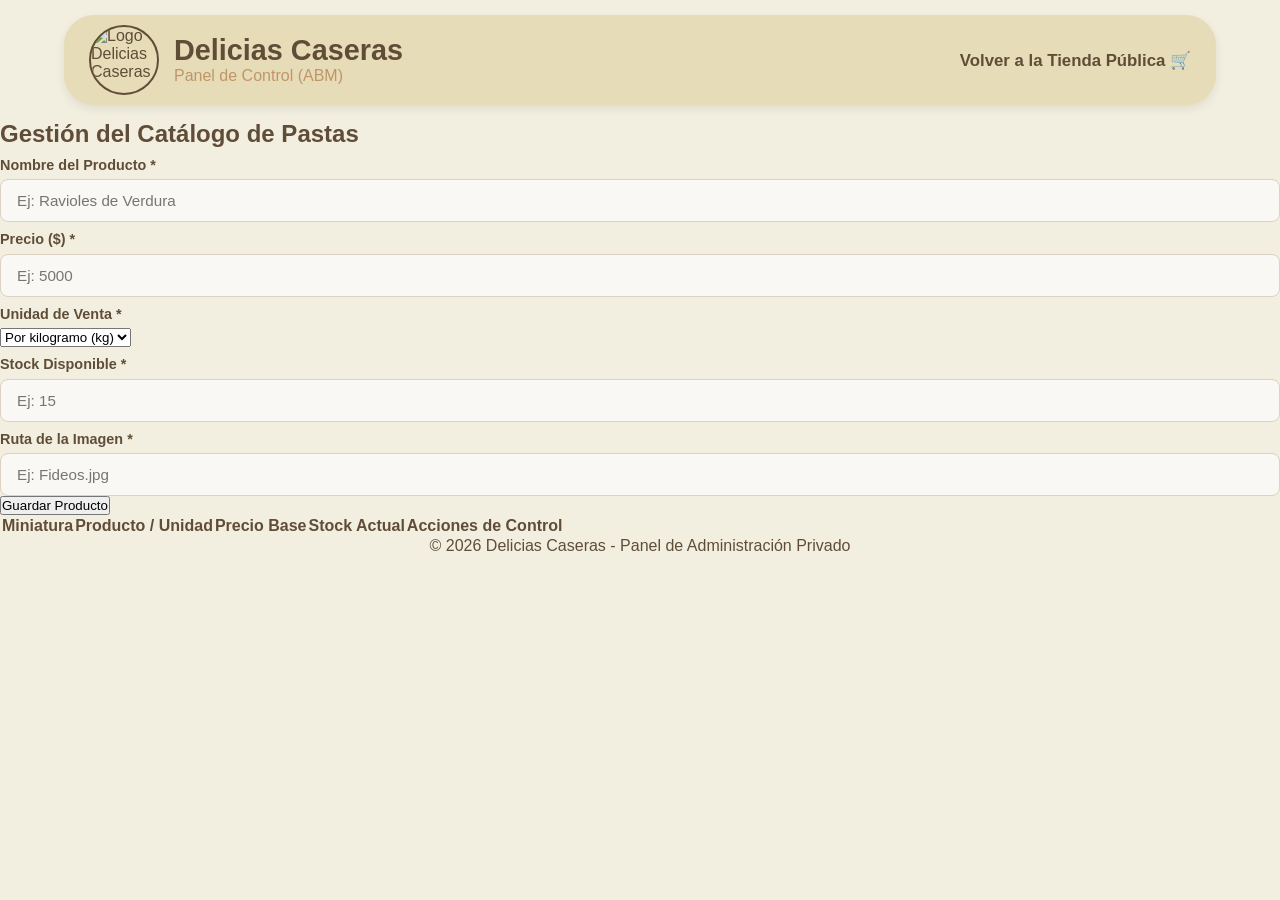
==== admin.html @ 1b64d831 "coreccion del i.html a index.html, tambien cambiamos el i.css por styles.css" ====
<!DOCTYPE html>
<html lang="es">
<head>
    <meta charset="UTF-8">
    <meta name="viewport" content="width=device-width, initial-scale=1.0">
    <title>Panel de Administración - Delicias Caseras</title>
    <link rel="stylesheet" href="css/styles.css">
    <link rel="stylesheet" href="shopping-cart/admin.css">
</head>
<body>

    <header class="header">
        <nav class="navbar">
            <div class="d">
                <img src="img/Logo.jpg" alt="Logo Delicias Caseras" class="logo">
                <div class="d-texto">
                    <h1>Delicias Caseras</h1>
                    <h2>Panel de Control (ABM)</h2>
                </div>
            </div>
            <ul class="nav_links">
                <li><a href="index.html" class="link-tienda">Volver a la Tienda Pública 🛒</a></li>
            </ul>
        </nav>
    </header>

    <main class="admin-container">
        
        <h2 class="admin-title">Gestión del Catálogo de Pastas</h2>

        <form id="form-producto" class="form-inline">
            
            <input type="hidden" id="prod-id">

            <div class="form-group">
                <label for="prod-nombre">Nombre del Producto *</label>
                <input type="text" id="prod-nombre" required placeholder="Ej: Ravioles de Verdura">
            </div>

            <div class="form-group">
                <label for="prod-precio">Precio ($) *</label>
                <input type="number" id="prod-precio" required min="0" placeholder="Ej: 5000">
            </div>

            <div class="form-group">
                <label for="prod-unidad">Unidad de Venta *</label>
                <select id="prod-unidad" required>
                    <option value="kg">Por kilogramo (kg)</option>
                    <option value="plancha">Por plancha</option>
                    <option value="porción">Por porción</option>
                    <option value="docena">Por docena</option>
                </select>
            </div>

            <div class="form-group">
                <label for="prod-stock">Stock Disponible *</label>
                <input type="number" id="prod-stock" required min="0" placeholder="Ej: 15">
            </div>

            <div class="form-group">
                <label for="prod-foto">Ruta de la Imagen *</label>
                <input type="text" id="prod-foto" placeholder="Ej: Fideos.jpg">
            </div>

            <div class="btn-submit-container">
                <button type="submit" class="btn-guardar-cambios">Guardar Producto</button>
            </div>

        </form>

        <section class="tabla-responsiva">
            <table class="tabla-gestion">
                <thead>
                    <tr>
                        <th>Miniatura</th>
                        <th>Producto / Unidad</th>
                        <th>Precio Base</th>
                        <th>Stock Actual</th>
                        <th>Acciones de Control</th>
                    </tr>
                </thead>
                <tbody id="tabla-productos-body"></tbody>
            </table>
        </section>

    </main>

    <footer>
        <p>&copy; 2026 Delicias Caseras - Panel de Administración Privado</p>
    </footer>

    <script src="shopping-cart/admin.js"></script>
    <script src="shopping-cart/carrito.js"></script>
</body>
</html>
---- css/styles.css ----
:root {
    /* Paleta extraída directamente de tu logo */
    --fondo-body: #F3EFE0;
    --fondo-heder: #E6DCB8;
    --primario-palabras: #604D38;
    --primario-bordes: #604D38;
    --secundario-palabras: #C29567;
    --fondo-footer: #604D38;
    --text-titulos: #604D38;
    --text-footer: #F3EFE0;
    --white: #FFFFFF;
    --texto-producto: rgba(194, 149, 103, 0.15);
    
    --olive-dark: #4F5D2F;
    --olive-light: #6E7F47;
    --bg-cream: #FAF6EE;
    --text-dark: #333333;
    --card-shadow: 0 4px 15px rgba(0, 0, 0, 0.05);
    --transition: all 0.3s ease;
}

/* wachin aca esta el menu de sesion */

.usuario-menu{
    position:relative;
}

.menu-usuario{
    display:none;
    position:absolute;
    top: 47px;
    background:white;
    border-radius:8px;
    min-width:110px;
    box-shadow:0 5px 15px rgba(0,0,0,.2);
}

.menu-usuario a{
    display:block;
    padding:10px;
    text-decoration:none;
    color:black;
}

.menu-usuario a:hover{
    background:#f2f2f2;
    border-radius: 7px;
}

.usuario-menu:hover .menu-usuario{
    display:block;
}

/* ==========================================================================
   2. REGLAS GENERALES Y RESETS
   ========================================================================== */
* {
    margin: 0;
    padding: 0;
    box-sizing: border-box;
}

body {
    font-family: 'Segoe UI', Tahoma, Geneva, Verdana, sans-serif;
    background-color: var(--fondo-body);
    color: var(--text-titulos);
    display: flex;
    flex-direction: column;
    min-height: 100vh;
}

/* Asegura que las imágenes no desborden sus contenedores en móviles */
img {
    max-width: 100%;
    height: auto;
}

/* ==========================================================================
   3. HEADER Y NAVEGACIÓN (NAVBAR)
   ========================================================================== */
.header {
    padding: 15px 5%;
    position: sticky; /* <- Hace la magia */
    top: 0;           /* <- Le dice que se pegue justo arriba de todo */
    z-index: 1000;    /* <- Capa flotante alta para que pase por encima de las fotos y productos */
}

.navbar {
    display: flex;
    justify-content: space-between;
    align-items: center;
    background-color: var(--fondo-heder);
    padding: 10px 25px;
    border-radius: 30px;
    position: static;
    box-shadow: 0 4px 10px rgba(0, 0, 0, 0.08); /* <- Sombra sutil para el efecto flotante */
}


.d {
    display: flex;
    align-items: center;
    gap: 15px;
}

.logo {
    width: 70px;
    height: 70px;
    border-radius: 50%;
    object-fit: cover;
    border: 2px solid var(--primario-bordes);
}

.d-texto h1 {
    font-size: 1.8rem;
    color: var(--primario-palabras);
    line-height: 1.1;
}

.d-texto h2 {
    font-size: 1.0rem;
    color: var(--secundario-palabras);
    font-weight: 500;
}

.nav_links {
    display: flex;
    align-items: center;
    gap: 25px;
    list-style: none;
}

/* Enlaces del menú limpios */
.nav_links a {
    color: var(--text-titulos);
    text-decoration: none;
    font-weight: 600;
    font-size: 1.05rem;
    transition: color 0.3s;
}

.nav_links a:hover {
    color: var(--secundario-palabras);
}

/* ==========================================================================
   4. CARRITO DE COMPRAS (BOTÓN Y DROPDOWN)
   ========================================================================== */
.cart-btn {
    background-color: var(--texto-producto);
    border: 2px solid var(--primario-bordes);
    padding: 8px 18px;
    border-radius: 20px;
    font-size: 1.2rem;
    cursor: pointer;
    display: flex;
    align-items: center;
    gap: 8px;
    transition: transform 0.2s, background-color 0.3s;
}

.cart-btn:hover {
    transform: scale(1.05);
    background-color: rgba(139, 94, 60, 0.25);
}

.cart-num {
    font-size: 0.9rem;
    background-color: var(--primario-bordes);
    color: var(--white);
    padding: 2px 8px;
    border-radius: 50px;
    font-weight: bold;
}

.cart-dropdown {
    position: absolute;
    top: 90px;
    right: 0px;
    width: 300px;
    background: white;
    border-radius: 15px;
    padding: 20px;
    box-shadow: 0 0 15px rgba(0,0,0,0.2);
    display: none;
    z-index: 999;
    max-height: 400px;  /* <- Le pones un límite para que no se vaya al infinito */
    overflow-y: auto;   /* <- Si se pasa de los 400px, crea un scroll propio adentro de la cajita */
}

.cart-dropdown.active {
    display: block;
}

.cart-item {
    display: flex;
    justify-content: space-between;
    margin-bottom: 10px;
    border-bottom: 1px solid #ddd;
    padding-bottom: 5px;
}

.empty-cart {
    color: gray;
    text-align: center;
}

.go-shopping {
    display: block;
    text-align: center;
    margin-top: 10px;
    color: #8b0000;
    font-weight: bold;
    text-decoration: none;
}

.go-shopping:hover {
    text-decoration: underline;
}

/* ==========================================================================
   5. SECCIÓN NOSOTROS
   ========================================================================== */
.seccion-nosotros {
    max-width: 1200px;
    margin: 4rem auto;
    padding: 0 2rem;
    display: grid;
    grid-template-columns: 1fr 1fr;
    gap: 4rem;
    align-items: center;
}

.nosotros-contenido {
    padding-right: 1rem;
}

.tradicion {
    color: var(--secundario-palabras);
    text-transform: uppercase;
    font-weight: 700;
    font-size: 0.85rem;
    letter-spacing: 2px;
    margin-bottom: 0.5rem;
    display: inline-block;
}

.nosotros-contenido h2 {
    font-size: 2.5rem;
    line-height: 1.2;
    margin-bottom: 1.5rem;
    color: var(--primario-palabras);
}

.nosotros-contenido p {
    color: #4A4A4A;
    margin-bottom: 1.2rem;
    font-size: 1.05rem;
    line-height: 1.6;
}

.nosotros-imagen {
    position: relative;
    border-radius: 16px;
    overflow: hidden;
    box-shadow: var(--card-shadow);
    height: 400px;
    display: flex;
    align-items: center;
    justify-content: center;
    background-color: var(--white);
    border: 1px solid rgba(0,0,0,0.05);
}

.nosotros-foto-placeholder {
    max-width: 100%;
    height: auto;
    border-radius: 8px;
}

.nosotros-foto-sugerencia {
    font-size: 0.85rem;
    color: #666666;
    margin-top: 10px;
}

.cart-dropdown {
    position: absolute;
    top: 85px;
    right: 5%;
    width: 320px;
    background: var(--white);
    border-radius: 15px;
    padding: 20px;
    box-shadow: 0 10px 25px rgba(0,0,0,0.1);
    display: none;
    z-index: 999;
    border: 1px solid var(--texto-producto);
}

.cart-dropdown.active {
    display: block;
}

.cart-item {
    display: flex;
    justify-content: space-between;
    margin-bottom: 10px;
    border-bottom: 1px solid #ddd;
    padding-bottom: 5px;
}

.empty-cart {
    color: gray;
    text-align: center;
    font-size: 0.95rem;
}

.go-shopping {
    display: block;
    text-align: center;
    margin-top: 15px;
    color: var(--primario-palabras);
    font-weight: bold;
    text-decoration: none;
}

.go-shopping:hover {
    text-decoration: underline;
}

/* Botones de acción ovalados */
.cart-btn {
    background-color: var(--texto-producto);
    border: 2px solid var(--primario-bordes);
    color: var(--primario-palabras);
    padding: 8px 18px;
    border-radius: 20px;
    font-size: 1rem;
    cursor: pointer;
    display: flex;
    align-items: center;
    gap: 8px;
    transition: transform 0.2s, background-color 0.3s;
}

.cart-btn:hover {
    transform: scale(1.05);
    background-color: rgba(194, 149, 103, 0.3);
}

.cart-num {
    font-size: 0.85rem;
    background-color: var(--primario-bordes);
    color: var(--white);
    padding: 2px 8px;
    border-radius: 50px;
    font-weight: bold;
}

/* ==========================================================================
   6. SECCIÓN CATÁLOGO / MENÚ DE PRODUCTOS
   ========================================================================== */
.menu {
    flex: 1;
    padding: 40px 5%;
    max-width: 1200px;
    margin: 0 auto;
    width: 100%;
}

.titulo {
    text-align: center;
    font-size: 2.2rem;
    margin-bottom: 30px;
    color: var(--primario-bordes);
}

.productos {
    display: grid;
    grid-template-columns: repeat(auto-fit, minmax(280px, 1fr));
    gap: 30px;
}

.producto-card {
    background-color: var(--white);
    border-radius: 20px;
    overflow: hidden;
    box-shadow: var(--card-shadow);
    transition: transform 0.3s, box-shadow 0.3s;
}

.producto-card:hover {
    transform: translateY(-5px);
    box-shadow: 0 8px 25px rgba(0,0,0,0.08);
}

.producto-img {
    width: 100%;
    height: 220px;
    object-fit: cover;
}

.producto-info {
    padding: 20px;
}

.producto-info h3 {
    font-size: 1.25rem;
    margin-bottom: 8px;
    color: var(--text-titulos);
}

.product-desc {
    font-size: 0.95rem;
    color: #666;
    line-height: 1.4;
    min-height: 40px;
}

.precio {
    color: var(--primario-palabras);
    font-weight: 700;
    font-size: 1.4rem;
    margin-top: 15px;
    margin-bottom: 15px;
}

.añadir-tarjeta {
    background-color: var(--primario-bordes);
    color: var(--white);
    border: none;
    padding: 12px 20px;
    border-radius: 10px;
    font-weight: 600;
    font-size: 1rem;
    cursor: pointer;
    width: 100%;
    transition: background-color 0.3s;
}

.añadir-tarjeta:hover {
    background-color: var(--secundario-palabras);
}

/* ==========================================================================
   7. SECCIÓN PROCESO DE COMPRA (FORMULARIO Y SUMARIO)
   ========================================================================== */
.compra {
    width: 100%;
    max-width: 1200px;
    margin: 3rem auto;
    padding: 0 2rem;
    display: grid;
    grid-template-columns: 1.2fr 0.8fr;
    gap: 3rem;
}

.compra-contenedor {
    background-color: var(--white);
    padding: 2.5rem;
    border-radius: 16px;
    box-shadow: var(--card-shadow);
}

.compra-contenedor h3 {
    font-size: 1.8rem;
    margin-bottom: 1.5rem;
    border-bottom: 2px solid var(--fondo-body);
    padding-bottom: 0.8rem;
    color: var(--primario-palabras);
}

.datos-formulario {
    margin-bottom: 1.2rem;
}

.contacto-formulario {
    display: grid;
    grid-template-columns: 1fr 1fr;
    gap: 1rem;
}

.user {
    display: flex;
    padding: 5px;
}

label {
    display: block;
    margin-top: 9px;
    font-size: 0.9rem;
    display: flex;
    font-weight: 600;
    margin-bottom: 0.4rem;
    color: var(--primario-palabras);
}

input, textarea {
    width: 100%;
    padding: 0.75rem 1rem;
    border: 1px solid #DDD1C1;
    border-radius: 8px;
    background-color: #FAF8F5;
    font-family: inherit;
    color: var(--text-dark);
    font-size: 0.95rem;
    transition: var(--transition);
}

input:focus, textarea:focus {
    outline: none;
    border-color: var(--primario-palabras);
    background-color: var(--white);
    box-shadow: 0 0 0 3px rgba(96, 77, 56, 0.1);
}

.sumario-carrito {
    background-color: var(--white);
    padding: 2.5rem;
    border-radius: 16px;
    box-shadow: var(--card-shadow);
    align-self: start;
    border: 1px dashed var(--primario-bordes);
}

.sumario-carrito h3 {
    font-size: 1.5rem;
    margin-bottom: 1.2rem;
    color: var(--text-titulos);
}

.lista {
    list-style: none;
    max-height: 240px;
    overflow-y: auto;
    margin-bottom: 1.5rem;
    padding-right: 0.5rem;
}

.total {
    display: flex;
    justify-content: space-between;
    font-size: 1.25rem;
    font-weight: 700;
    margin-top: 1rem;
    padding-top: 1rem;
    border-top: 2px solid var(--primario-bordes);
    color: var(--text-titulos);
}

.boton-borden {
    width: 100%;
    margin-top: 1.5rem;
    padding: 1rem;
    border-radius: 12px;
    border: 2px solid var(--primario-bordes);
    background-color: transparent;
    color: var(--primario-bordes);
    font-size: 1rem;
    font-weight: 700;
    cursor: pointer;
    position: relative;
    overflow: hidden;
    transition: all 0.3s ease;
}

.boton-borden span {
    position: relative;
}

/* ==========================================================================
   8. INTERFAZ LOGIN (PÁGINA SECUNDARIA)
   ========================================================================== */
.body_2 {
    font-family: 'Segoe UI', Tahoma, Geneva, Verdana, sans-serif;
    background-color: var(--fondo-footer);
    color: var(--text-titulos);
    text-align: center;
    display: flex; /* Añadido para centrar el login perfectamente */
    flex-direction: column;
    align-items: center;
    justify-content: center;
    min-height: 100vh;
    padding: 20px;
}

.contenedor_formulario {
    width: 100%;
    max-width: 450px; /* Cambiado a max-width para que se adapte a celulares */
    min-height: 500px;
    background-color: var(--bg-cream);
    color: var(--text-titulos); /* Ajustado para que el texto sea legible sobre crema */
    font-style: italic;
    text-align: center;
    padding: 30px;
    border-radius: 20px;
    box-shadow: 0 10px 25px rgba(0,0,0,0.15);
}

.contenedor_formulario img {
    width: 100px;
    height: 100px;
    border-radius: 50px;
}

.contenedor_formulario button {
    background-color: var(--fondo-footer);
    color: var(--white);
    border: none;
    padding: 12px 20px;
    border-radius: 10px;
    font-weight: 600;
    cursor: pointer;
    width: 100%;
    transition: background-color 0.3s;
    margin-top: 15px;
}
/* ======================================================================*/
/* Seccion de comentarios en la pagina */
/* --- ESTILOS DE LA SECCIÓN DE COMENTARIOS --- */

.comments-section {
    background-color: var(--fondo-body); /* Un fondo gris muy claro para diferenciarlo del resto */
    padding: 60px 20px;
    font-family: sans-serif;
}

.comments-container {
    max-width: 1200px;
    margin: 0 auto;
    text-align: center;
}

.comments-title {
    font-size: 2rem;
    color: var(--text-dark);
    margin-bottom: 40px;
}

/* Contenedor que alinea las tarjetas */
.comments-grid {
    display: flex;
    flex-wrap: wrap;
    gap: 20px;
    justify-content: center;
}

/* Tarjeta individual de comentario */
.comment-card {
    background-color: var(--bg-cream);
    border-radius: 8px;
    box-shadow: 0 4px 6px rgba(0, 0, 0, 0.05); /* Sombra suave */
    padding: 30px;
    flex: 1 1 300px; /* Se estira y encoge, base de 300px */
    max-width: 360px;
    display: flex;
    flex-direction: column;
    justify-content: space-between;
    border: 1px solid #eee;
}

/* Estilo para las estrellas */
.stars {
    color: #ffcc00; /* Color dorado para las estrellas */
    font-size: 1.4rem;
    margin-bottom: 15px;
}

.comment-text {
    font-style: italic;
    color: var(--text-dark);
    line-height: 1.6;
    margin-bottom: 15px;
}

.comment-author {
    font-weight: bold;
    color: var(--text-dark);
    font-size: 0.9rem;
}
/* ==========================================================================
   9. FOOTER
   ========================================================================== */
.footer {
    background-color: var(--fondo-heder);
    padding: 40px 20px;
    font-family: Arial, sans-serif;
    color: #1f2d3d;
    display: flex;
    justify-content: center;
    margin-top: auto; /* Empuja el footer abajo si hay poco contenido */
}


footer p{
    text-align: center;
    margin-bottom: 80px;
}

.boton-borden:hover {
    background-color: var(--primario-bordes);
    color: var(--white);
}

footer button {
    background-color: #ddd;
}


/* ==========================================================================
   10. MEDIA QUERIES (SISTEMA RESPONSIVO)
   ========================================================================== */

/* --- TABLETS Y PANTALLAS MEDIANAS (Menos de 992px) --- */
@media (max-width: 992px) {
    .seccion-nosotros {
        gap: 2rem;
        margin: 2rem auto;
    }
    
    .compra {
        width: 90%;
        gap: 2rem;
    }
}

/* --- CELULARES Y DISPOSITIVOS MÓVILES (Menos de 768px) --- */
@media (max-width: 768px) {
    /* Navbar responsiva básica (Oculta o apila links) */
    .navbar {
        flex-direction: column;
        gap: 15px;
        border-radius: 20px;
        padding: 15px;
    }

    .nav_links {
        flex-wrap: wrap;
        justify-content: center;
        gap: 15px;
    }

    .cart-dropdown {
        right: 50%;
        transform: translateX(50%); /* Centra el carrito desplegable en pantallas chicas */
    }

    /* Transformación de Grids de 2 columnas a 1 sola columna */
    .seccion-nosotros {
        grid-template-columns: 1fr;
        gap: 2rem;
        padding: 0 1.5rem;
    }

    .nosotros-contenido {
        padding-right: 0;
        text-align: center;
    }

    .nosotros-contenido h2 {
        font-size: 2rem;
    }

    .nosotros-imagen {
        height: 300px;
    }

    /* Formulario de Compra responsivo */
    .compra {
        grid-template-columns: 1fr; /* El sumario pasa abajo del formulario */
        width: 100%;
        padding: 0 1rem;
        margin: 1.5rem auto;
    }

    .contacto-formulario {
        grid-template-columns: 1fr; /* Inputs de nombre/apellido uno abajo del otro */
    }

    .compra-contenedor, .sumario-carrito {
        padding: 1.5rem;
    }
}
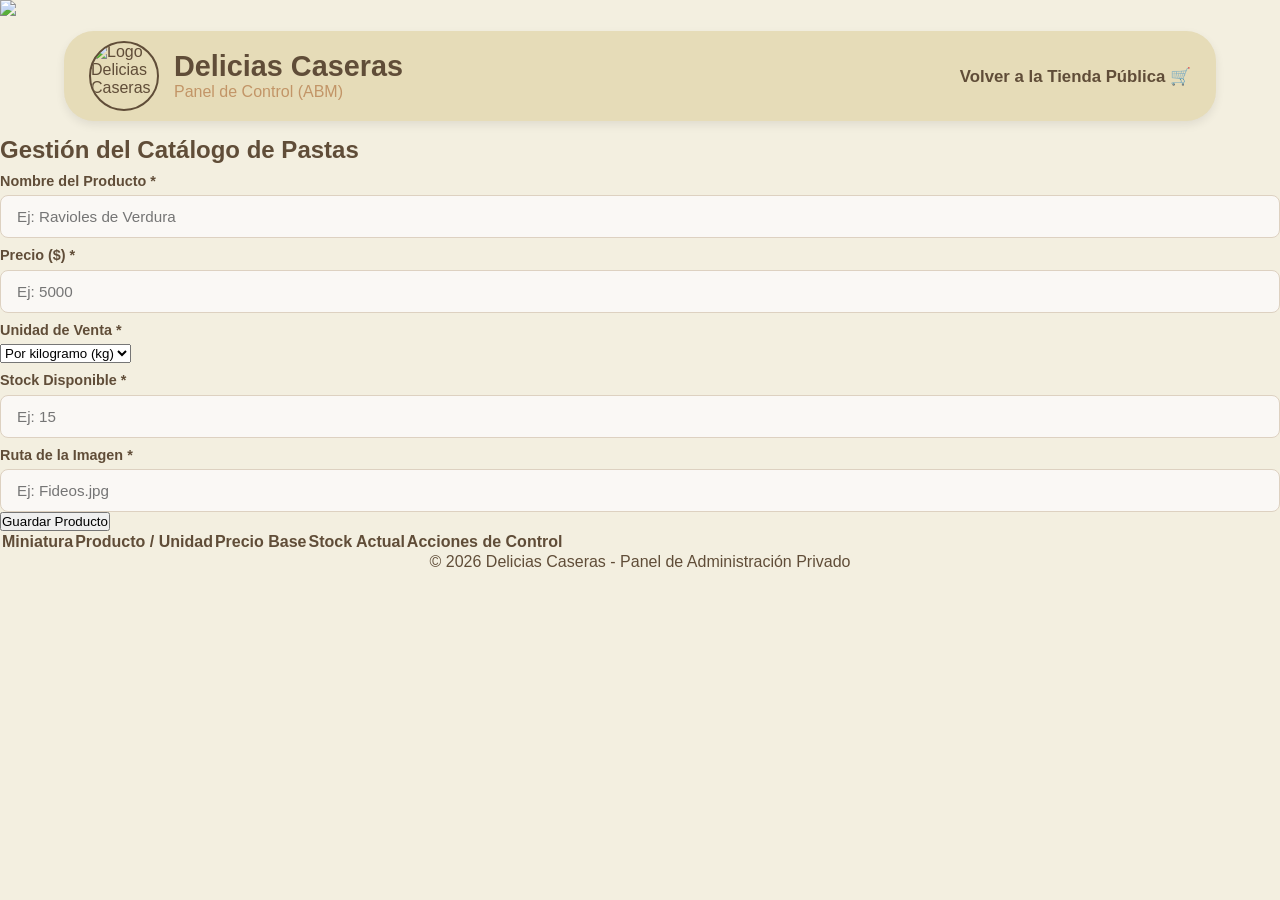
==== commit a610fdf7: "logo arriba" ====
--- a/admin.html
+++ b/admin.html
@@ -6,6 +6,7 @@
     <title>Panel de Administración - Delicias Caseras</title>
     <link rel="stylesheet" href="css/styles.css">
     <link rel="stylesheet" href="shopping-cart/admin.css">
+    <img src="/img/Logo.jpg">
 </head>
 <body>
 
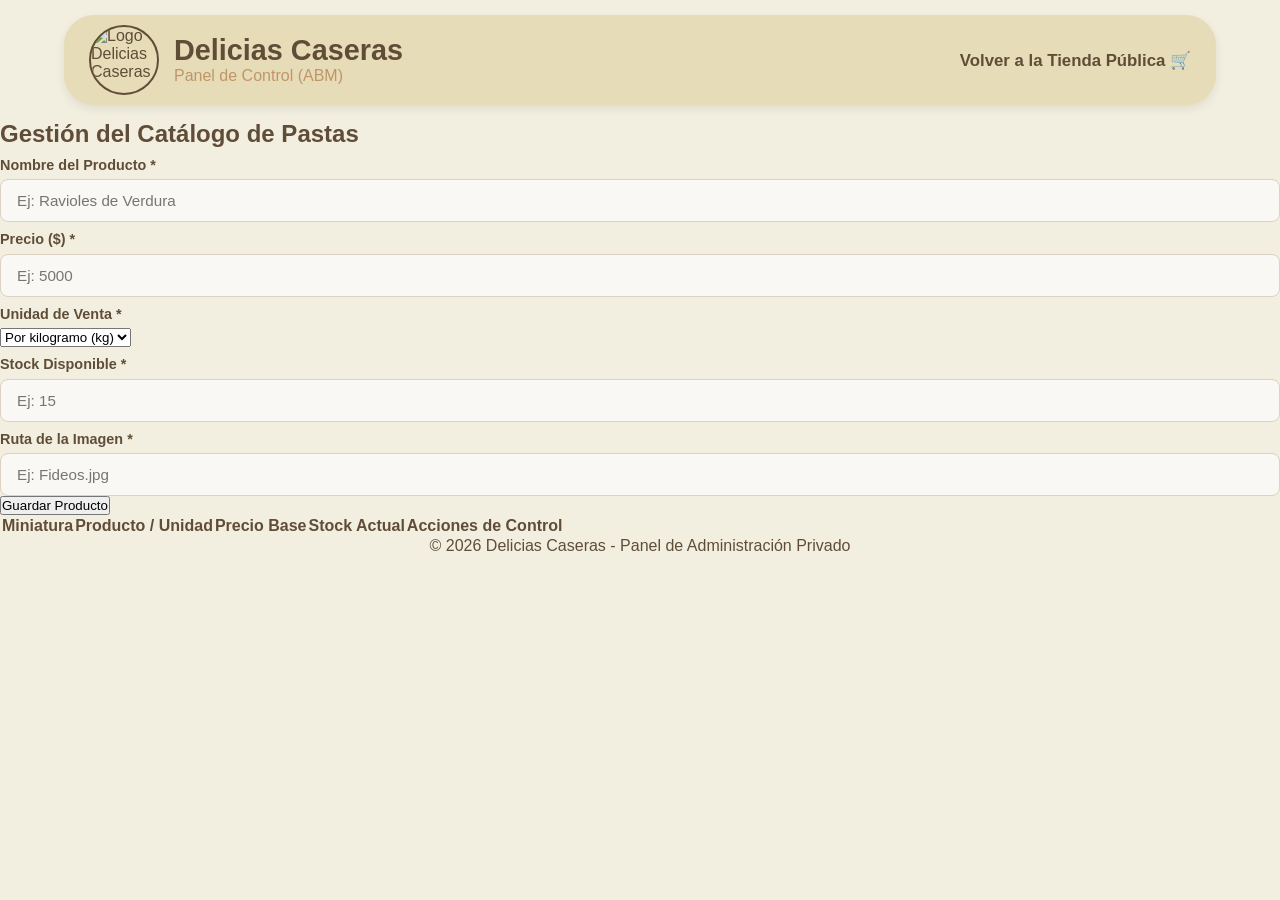
==== commit af3b891f: "otro intento de logo" ====
--- a/admin.html
+++ b/admin.html
@@ -6,7 +6,7 @@
     <title>Panel de Administración - Delicias Caseras</title>
     <link rel="stylesheet" href="css/styles.css">
     <link rel="stylesheet" href="shopping-cart/admin.css">
-    <img src="/img/Logo.jpg">
+    <link rel="icon" type="Imagen/jpg" href="img/Logo.jpg"> 
 </head>
 <body>
 
